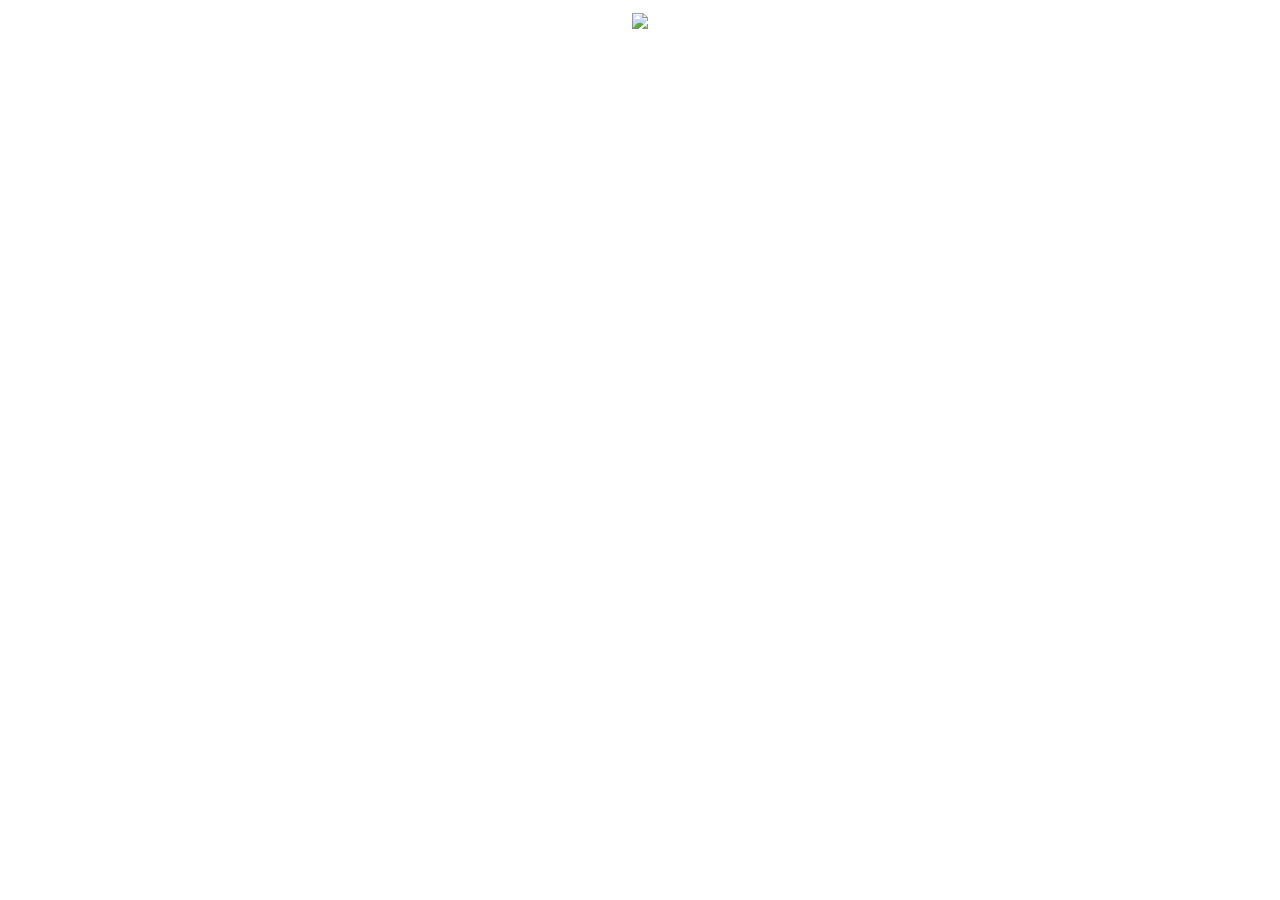
==== src/index.html @ 9e29dbfc "Initial commit with index, balances, exchange and support" ====
<!DOCTYPE html>
<html lang="en-us" style="background-color:#FFF">
<head>
  <meta charset="utf-8">
  <title>SoGParty.com - Free Webwallet and marketplace for the Spells of Genesis Game</title>
  <meta content="Open-source and client-side web wallet for Counterparty (XCP) and Bitcoin (BTC)" name="description">
  <meta content="SoGParty Developers" name="X-ETHeREAL-X">

  <meta name="viewport" content="width=device-width, initial-scale=1.0, maximum-scale=1.0, user-scalable=no">

  <noscript>
    [EN] This site requires Javascript. Please enable it, and then try loading the page again.<br />
    [FR] Ce site requiert Javascript. Veuillez l'activer et recharcher la page.
  </noscript>

  <!-- build:css css/counterwallet-deps-min.css -->
  <link rel="stylesheet" type="text/css" media="screen" href="vendors/bootstrap/dist/css/bootstrap.min.css">
  <link rel="stylesheet" type="text/css" media="screen" href="vendors/font-awesome/css/font-awesome.min.css">
  <!-- SmartAdmin Styles -->
  <link rel="stylesheet" type="text/css" media="screen" href="vendors/smartadmin/css/smartadmin-production.css">
  <link rel="stylesheet" type="text/css" media="screen" href="vendors/smartadmin/css/smartadmin-skins.css">
  <!-- Counterwallet plugin styles -->
  <link rel="stylesheet" type="text/css" href="vendors/jReject/css/jquery.reject.css">
  <link rel="stylesheet" type="text/css" href="vendors/keyboard/css/keyboard.css">
  <link rel="stylesheet" type="text/css" href="vendors/bootstrap-datetimepicker/build/css/bootstrap-datetimepicker.min.css">
  <link rel="stylesheet" type="text/css" href="vendors/select2/select2-bootstrap.css">
  <!-- endbuild -->

  <!-- Counterwallet custom styles -->
  <!-- build:css css/counterwallet-min.css -->
  <link rel="stylesheet" type="text/css" media="screen" href="css/default.css">
  <link rel="stylesheet" type="text/css" media="screen" href="css/overrides.css">
  <link rel="stylesheet" type="text/css" media="screen" href="css/misc.css">
  <link rel="stylesheet" type="text/css" media="screen" href="css/components/logon.css">
  <link rel="stylesheet" type="text/css" media="screen" href="css/components/balances.css">
  <link rel="stylesheet" type="text/css" media="screen" href="css/components/exchange.css">
  <link rel="stylesheet" type="text/css" media="screen" href="css/components/betting.css">
  <link rel="stylesheet" type="text/css" media="screen" href="css/components/simplebuy.css">
  <!-- endbuild -->

  <!-- FAVICONS -->
  <link rel="shortcut icon" href="images/favicon.ico">
  <link rel="icon" href="images/favicon.ico">

  <!-- GOOGLE FONT -->
  <link rel="stylesheet" href="//fonts.googleapis.com/css?family=Open+Sans:400italic,700italic,300,400,700">

  <!-- Specifying a Webpage Icon for Web Clip
       Ref: https://developer.apple.com/library/ios/documentation/AppleApplications/Reference/SafariWebContent/ConfiguringWebApplications/ConfiguringWebApplications.html -->
  <link rel="apple-touch-icon" href="images/apple-touch-icon.png" />
  <link rel="apple-touch-icon" sizes="57x57" href="images/apple-touch-icon-57x57.png" />
  <link rel="apple-touch-icon" sizes="72x72" href="images/apple-touch-icon-72x72.png" />
  <link rel="apple-touch-icon" sizes="76x76" href="images/apple-touch-icon-76x76.png" />
  <link rel="apple-touch-icon" sizes="114x114" href="images/apple-touch-icon-114x114.png" />
  <link rel="apple-touch-icon" sizes="120x120" href="images/apple-touch-icon-120x120.png" />
  <link rel="apple-touch-icon" sizes="144x144" href="images/apple-touch-icon-144x144.png" />
  <link rel="apple-touch-icon" sizes="152x152" href="images/apple-touch-icon-152x152.png" />

  <!-- iOS web-app metas : hides Safari UI Components and Changes Status Bar Appearance -->
  <meta name="apple-mobile-web-app-capable" content="yes">
  <meta name="apple-mobile-web-app-status-bar-style" content="black">
</head>
<body class="fixed-header fixed-ribbon fixed-navigation smart-style-2" data-bind="css: {minified: IS_MOBILE_OR_TABLET }">
<!-- default to ultra light theme (smart-style-2) -->
<!-- also default to minfied view on mobile/tablet devices -->
<div id="allContentLoading"><img src="assets/pageloader.gif" /></div>
<div id="allContent" style="display:none">


  <!-- HEADER -->
  <header id="header" style="display: none">
    <div id="logo-group">

      <span id="logo"><span class="logoText" data-bind="locale: 'counterwallet'"></span></span>

        <span id="notificationFeed" class="activity-parent" data-contenturl="pages/feed_notifications.html" data-bind="click: ack">
            <span class="activity-dropdown">
                <i class="fa fa-check"></i><b data-bind="fadeVisible: unackedCount() > 0, text: unackedCount" class="badge"></b>
            </span>
            <div class="ajax-dropdown">
              <h2 data-bind="locale: 'notifications'"></h2>
              <div class="ajax-notifications custom-scroll"></div> <!-- notification content -->
              <span><b data-bind="locale: 'last_updated'"></b> <span id="notoLastUpdated" data-bind="timeago: lastUpdated()"></span></span> <!-- footer -->
            </div> <!-- .ajax-dropdown -->
        </span>

        <span id="pendingActionFeed" class="activity-parent" data-contenturl="pages/feed_pending_actions.html">
            <span class="activity-dropdown">
                <i class="fa fa-clock-o"></i><b data-bind="visible: dispCount() > 0, text: dispCount" class="badge"></b>
            </span>
            <div class="ajax-dropdown">
              <h2 data-bind="locale: 'pending_actions'"></h2>
              <div class="ajax-notifications custom-scroll"></div> <!-- notification content -->
              <span><b data-bind="locale: 'last_updated'"></b> <span id="pendingActionLastUpdated" data-bind="timeago: lastUpdated()"></span></span> <!-- footer -->
            </div> <!-- .ajax-dropdown -->
        </span>

    </div> <!-- logo-group -->

    <span id="noticeTestnet" data-bind="visible: USE_TESTNET, locale: 'testnet_in_use'"></span>

    <div class="pull-right" id="headerBtsRight"> <!-- pulled right: nav area -->
      <div id="logout" class="btn-header transparent pull-right"> <!-- logout button -->
        <span> <a href="pages/logon.html" title="Sign Out"><i class="fa fa-sign-out"></i></a> </span>
      </div> <!-- end logout button -->

      <div id="support" class="btn-header transparent pull-right"> <!-- help button -->
        <span> <a href="#" title="Support"><i class="fa fa-question" style="color:#739e73"></i></a> </span>
      </div> <!-- end help button -->

      <div id="fullscreen" class="btn-header transparent pull-right"> <!-- fullscreen button -->
        <span> <a href="#" title="Full Screen"><i class="fa fa-arrows-alt"></i></a> </span>
      </div> <!-- end fullscreen button -->

      <div id="showOptions" class="btn-header transparent pull-right"> <!-- options button -->
        <span> <a href="#" title="Show Options"><i class="fa fa-gear"></i></a> </span>
      </div> <!-- end options button -->

      <div id="hide-menu" class="btn-header pull-right">
        <span> <a href="#" title="Collapse Menu"><i class="fa fa-minus-square"></i></a> </span>
      </div>

        <span id="noticeDevMode" data-bind="visible: IS_DEV" class="label label-warning pull-right modeIndicator">
          <i class="fa-fw fa fa-warning"></i> <span data-bind="locale: 'dev_mode_enabled'"></span>
        </span>

        <span id="donate" class="pull-right">
          <a href="#" class="btn btn-primary" data-bind="locale: 'donate'"></a>
        </span>

    </div> <!-- end pulled right: nav area -->
  </header> <!-- END HEADER -->

  <!-- Left panel : Navigation area -->
  <!-- Note: This width of the aside area can be adjusted through LESS variables -->
  <aside id="left-panel" style="display: none">
    <nav>
      <!-- NOTE: Notice the gaps after each icon usage <i></i>..
      Please note that these links work a bit different than
      traditional href="" links. See documentation for details.
      -->
      <ul>
        <li class="">
          <a href="pages/balancesSOG.html">
            <i class="fa fa-lg fa-fw fa-user"></i> <span class="menu-item-parent" data-bind="locale: 'my_balance'"></span>
          </a>
        </li>

        <li class="">
          <a href="#">
            <i class="fa fa-lg fa-fw fa-exchange"></i> <span class="menu-item-parent" data-bind="locale: 'exchange'"></span>
          </a>
          <ul>
            <li>
              <a href="pages/exchangeSOG.html">
                <i class="fa fa-lg fa-fw fa-bar-chart-o"></i> <span data-bind="locale: 'markets'"></span>
              </a>
            </li>
            <li>
              <a href="pages/openorders.html">
                <i class="fa fa-lg fa-fw fa-circle-o"></i> <span data-bind="locale: 'open_orders'"></span>
              </a>
            </li>
            <li>
              <a href="pages/ordermatches.html">
                <i class="fa fa-lg fa-fw fa-book"></i> <span data-bind="locale: 'my_order_history'"></span>
              </a>
            </li>
          </ul>
        </li>

        <li class="" data-bind="visible: FEATURE_HISTORY">
          <a href="pages/history.html">
            <i class="fa fa-lg fa-fw fa-book"></i> <span class="menu-item-parent" data-bind="locale: 'history'"></span>
          </a>
        </li>

      </ul>
    </nav>
    <span class="minifyme"> <i class="fa fa-arrow-circle-left hit"></i> </span>
  </aside>
  <!-- END NAVIGATION -->

  <!-- MAIN PANEL -->
  <div id="main" role="main" style="display: none">

    <!-- RIBBON -->
    <div id="ribbon" style="display: none">
    </div> <!-- END RIBBON -->

    <!-- MAIN CONTENT -->
    <div id="content"></div>
    <!-- END MAIN CONTENT -->
  </div>
  <!-- END MAIN PANEL -->

  <!-- modal for wallet creation -->
  <div data-bind="showModal: shown" id="walletCreation" class="modal fade" data-backdrop="static" data-keyboard="false" tabindex="-1" role="dialog" aria-labelledby="walletCreation" aria-hidden="true">
    <div class="modal-dialog">
      <div class="modal-content">
        <div class="modal-header">
          <button type="button" data-bind="click: hide" class="close" data-dismiss="modal" aria-hidden="true">&times;</button>
          <h4 class="modal-title">
            <span data-bind="visible: step() == 1, locale: 'get_your_passphrase'"></span>
            <span data-bind="visible: step() == 2, locale: 'quick_access_url'"></span>
          </h4>
        </div>
        <div class="modal-body">
          <div data-bind="visible: step() == 1">

            <p class="createWalletHeaderText" data-bind="locale: 'passphrase_created'"></p>

            <div class="width-max margin-bottom-10">
              <span id="generated" data-bind="text: generatedPassphrase"></span>
              <button id="generated-regenerate" data-toggle="tooltip" data-bind="click: generatePassphrase, localeAttr: {'title': 'click_to_generate_passphrase'}" class="pull-right btn btn-default" type="button"><i class="fa fa-repeat"></i></button>
            </div>
            <div class="alert alert-danger" class="margin-top-10">
              <p class="logonWarningLine1" data-bind="locale: 'write_your_passphrase'"></p>
              <p class="logonWarningOtherLines" data-bind="locale: 'if_you_lose_passphrase'"></p>
              <p class="logonWarningOtherLines" data-bind="locale: 'if_someone_get_passphrase'"></p>
              <p class="logonWarningOtherLines" data-bind="locale: 'we_do_not_store_your_passphrase'"></p>
            </div>
            <div class="width-max">
              <input type="checkbox" name="passphraseSaved" value="1" data-bind="checked: passphraseSaved" />
              <label data-bind="locale: 'i_have_written_passphrase'"></label>
            </div>
          </div>
          <div class="width-max" data-bind="visible: step() == 2">
            <p class="createWalletHeaderText" data-bind="locale: 'quick_access_intro_1'"></p>
            <p class="createWalletHeaderText" data-bind="visible: !showQuickAccessFrame(), locale: 'quick_access_intro_2'"></p>
            <div class="width-max margin-bottom-10" data-bind="visible: showQuickAccessFrame()">
              <label data-bind="locale: 'enter_quick_access_password'"></label>
              <input id="quickAccessPassword" data-bind="value: quickAccessPassword, valueUpdate: 'input', localeAttr: {'placeholder': 'enter_url_password'}" class="form-control" type="password" name="quickAccessPassword" autocomplete="off">
              <div class="width-max" data-bind="visible: quickAccessPassword()">
                <label class="margin-top-10" data-bind="locale: 'copy_down_secret_url'"></label>
                <textarea id="quickAccessUrl" readonly="true" class="form-control input-lg quickAccessUrl" rows="4" data-bind="value: quickAccessUrl"></textarea>
              </div>
            </div>
          </div>
        </div>
        <div class="modal-footer">
          <button type="button" class="btn btn-default" data-bind="visible: step()==1, click: hide, locale: 'cancel'"></button>
          <button id="continueWalletCreation" type="button" class="btn btn-primary" data-bind="visible: step() == 1, enable: passphraseSaved, click: goToStep2, locale: 'continue'"></button>
          <button id="finishWalletCreation" type="button" class="btn btn-primary" data-bind="visible: step() == 2 && !showQuickAccessFrame(), click: showQuickAccessURLGUI, locale: 'create_quick_access'"></button>
          <button id="finishWalletCreation" type="button" class="btn btn-primary" data-bind="visible: step() == 2 && !showQuickAccessFrame(), click: createWallet, locale: 'skip_this_step'"></button>
          <button id="finishWalletCreation" type="button" class="btn btn-primary" data-bind="visible: step() == 2 && showQuickAccessFrame(), click: createWallet, locale: 'create_wallet'"></button>
        </div>
      </div><!-- /.modal-content -->
    </div><!-- /.modal-dialog -->
  </div><!-- /.modal -->

  <!-- Logged out cover div -->
  <div id="logon">
    <div id="langSelector"  class="container">
      <a href="https://github.com/x-ETHeREAL-x/SOGParty" target="_blank">
        <img src="pages/logos/github.png" height="20" width="20"/>
      </a>
      <a href="https://twitter.com/x_ETHeREAL_x" target="_blank">
        <img src="pages/logos/twitter.png" height="20" width="20"/>
      </a>

      <a href="https://www.reddit.com/r/sogparty" target="_blank">
        <img src="pages/logos/reddit2.png" height="20" width="20"/>
      </a>
      <a href="https://sogparty.slack.com" target="_blank">
        <img src="pages/logos/slack.png" height="20" width="20"/>
      </a>
    </div>
    <h1 style="margin:5px 0">
      <span>SoGParty: The Spells of Genesis Marketplace</span></h1>
    <h2 style="margin:5px 0">Instantly Buy, Sell, or Trade Spells of Genesis Game Cards</h2>





    <div id="extra-info" class="container">
      <div style="text-align: center"><img src="pages/SOGImages/Header2.png"/></div>
      <div id="form-well">



        <div class="panel panel-info" style="margin-bottom: 10px; border-width: 2px; border-color: #999; ">

          <div class="panel-heading" style="padding-top: 15px; padding-bottom: 20px; color: #610059; background-color: #BFBFBF">
            <h3 class="panel-title" style="padding-left: 55px; padding-right: 55px">
              <span style="text-align: center"><b data-bind="locale: 'log_into_your_wallet'"></b>


                <button id="newWalletButton" style="margin-top: -5px; float: right; background-color: #610059 !important" data-bind="click: generatePassphrase, locale: 'create_new_wallet'" type="button" class="btn btn-success btn-lg"></button>
           </span>


            </h3>

          </div>
          <div class="panel-body" class="padding-left-5 padding-right-5" style="padding-bottom: 5px;">
            <form class="form-inline" role="form" id="loginform">
              <div class="row">

                <div class="col-sm-8" data-bind="visible: !cryptedPassphraseUsed()">
                  <input id="password" data-bind="value: enteredPassphrase, valueUpdate: 'input', localeAttr: {'placeholder': 'enter_passphrase'}" class="form-control" type="password" name="password">
                </div>

                <div class="col-sm-8" data-bind="visible: cryptedPassphraseUsed">
                  <input id="passwordDecrypt" data-bind="value: passwordDecrypt, valueUpdate: 'input', localeAttr: {'placeholder': 'enter_quick_password'}" class="form-control" type="password" name="passwordDecrypt">
                </div>

                <div class="col-sm-4" style="white-space:nowrap">
                  <button id="walletLoginButton" data-bind="click: openWallet, enable: isPassphraseValid(), css: { 'btn-primary': isPassphraseValid() }, locale: 'open_wallet'" type="button" class="btn btn-default" disabled></button>
                  &nbsp;<button id="secureKeyboardButton" data-bind="click: showSecureKeyboard, enable: !isPassphraseValid(), css: { 'btn-primary': !isPassphraseValid() }" type="button" class="btn btn-default" disabled><i class="fa fa-keyboard-o"></i></button>
                  <div class="showSupport"><a href="#" data-bind="locale: 'login_problems'"></a></div>
                </div>

              </div>
            </form>
            <div style="font-size: small"><i>*To use your existing CounterWallet.io quick access url, simply replace "https://wallet.counterwallet.io/#cp=" in the url with: "https://SoGParty.com/#cp="</i></div>

            <div class="clearfix"></div>
            <div data-bind="fadeVisible: walletGenProgressVal() > 0" class="progress progress-striped active margin-top-15 margin-bottom-0" class="margin-top-15 margin-bottom-0 display-none">
              <div id="loginProgressBar" class="progress-bar"  role="progressbar" data-bind="style: { width: walletGenProgressWidth() }">
              </div>
            </div>
          </div>
        </div>
      </div><!-- form-well -->
      <div class="row" style="padding-top:10px">
        <div class="col-sm-4 col-md-4">
          <h4 class="margin-bottom-10">
            <i class="fa fa-globe"></i> <span>Spells of Genesis</span>
          </h4>
          <p>SoGParty is the only online marketplace and webwallet dedicated to Spells of Genesis trading cards, the first blockchain-based gaming platform. Get started at <a target="_blank" href="http://spellsofgenesis.com">www.SpellsOfGenesis.com</a> and <a target="_blank" href="http://bitcrystals.com">www.BitCrystals.com</a>.</p>
        </div>
        <div class="col-sm-4 col-md-4">
          <h4 class="margin-bottom-10">
            <i class="fa fa-lock"></i> <span >The Power of the Blockchain</span>
          </h4>
          <p>SoGParty is a peer-to-peer marketplace powered by <a target="_blank" href="https://counterparty.io/">CounterParty</a>. There are no files to download or backup, and SoGParty never sees your personal data. All encryption happens in your browser and all orders are processed on the blockchain! All source code is open-source and available on <a target="_blank" href="https://github.com/x-ETHeREAL-x/SOGPartyCode/tree/SOGParty">GitHub</a>.</p>

        </div>
        <div class="col-sm-4 col-md-4">
          <h4 class="margin-bottom-10" >
            <i class="fa fa-cloud"></i> <span>Easy To Use</span>
          </h4>
          <p>Only official Spells of Genesis assets are supported.  Also, SoGParty is built from <a target="_blank" href="https://counterwallet.io/">Counterwallet</a> and uses standard Counterparty accounts, so your 12 word passphrase (or simple sign-in link) is all you need to login from any computer.</p>
        </div>

      </div>
      <div class="row"> <!-- row -->
        <article class="col-xs-12 col-sm-12 col-md-12 col-lg-12"> <!-- NEW WIDGET START -->
          <div class="jarviswidget defaultWidgetColor" id="wid-id-HomeAssetPairMarketInfo" data-widget-editbutton="false" data-widget-sortable="false" data-widget-deletebutton="false" data-widget-colorbutton="false" data-widget-fullscreenbutton="false" data-widget-togglebutton="false"  data-widget-grid="false">
            <header>
              <span class="widget-icon"> <i class="fa fa-chain"></i> </span>
              <h3><b>Trending Card Sale Markets - Login To Buy or Sell!</b></h3>

            </header>
            <div> <!-- widget div-->
              <div class="widget-body no-padding"> <!-- widget content -->

                <table id="HomeAssetPairMarketInfo" class="table table-striped table-bordered table-hover datatable_basic">
                  <thead>
                  <tr class="centerHeader">
                    <th data-bind="locale: 'card_image'"></th>
                    <th data-bind="locale: 'market'"></th>
                    <th>Buy Offer/Vol</th>
                    <th>Sell Offer/Vol</th>
                    <th>Card Supply</th>



                  </tr>
                  </thead>
                  <tbody data-bind="foreach: allHomePairs">
                  <tr>
                    <td style="text-align:center">

                      <img data-bind="attr: {'src': 'SOGImages/' + base_asset + '.jpg', height:'423', width: '160'}">
                      <p data-bind="text: '(' + getSOGOrder(base_asset) ' Issued Card)'"></p>
                    </td>
                    <td style="with-space:nowrap">
                      <b><span data-bind="text: base_asset"></span></b> / <span data-bind="text: quote_asset == 'BITCRYSTALS' ? 'BCY' : quote_asset"></span>

                    </td>
                    <td style="text-align:right" data-bind="attr: {class: price_class}">
                      <span data-bind="text: highBid + ' ' + quote_asset == 'BITCRYSTALS' ? 'BCY' : quote_asset + '/' + highBidVol"></span>

                    </td>
                    <td style="text-align:right" data-bind="attr: {class: price_class}">
                      <span data-bind="text: lowAsk + ' ' + quote_asset == 'BITCRYSTALS' ? 'BCY' : quote_asset + '/' + lowAskVol"></span>

                    </td>


                    <td class="number" data-bind="text: getSOGSupply(base_asset, supply)"></td>



                  </tr>
                  </tbody>
                </table>
              </div> <!-- end widget content -->
            </div> <!-- end widget div -->
          </div> <!-- end widget -->
        </article> <!-- WIDGET END -->

      </div> <!-- end row -->


    </div>
  </div> <!-- END logged out cover div -->

  <!-- modal for keyboardless passphrase entry (on login page) -->
  <div data-bind="showModal: shown" id="licenseModal" class="modal fade" data-backdrop="static" data-keyboard="false" tabindex="-1" role="dialog" aria-labelledby="licenseModal" aria-hidden="true">
    <div class="modal-dialog">
      <div class="modal-content">
        <div class="modal-header">
          <button type="button" data-bind="click: hide" class="close" data-dismiss="modal" aria-hidden="true">&times;</button>
          <h4 class="modal-title" data-bind="locale: 'license_agreement'"></h4>
        </div>
        <div class="modal-body no-padding">
          <p data-bind="visible: !WALLET.isExplicitlyNew(), locale: 'is_the_first_time'" class="formPadded bg-warning padding-10"></p>
          <p class="formPadded" data-bind="locale: 'you_must_read'"></p>
          <form class="smart-form"><fieldset>
            <section><div class="row">
              <textarea id="licenseAgreementText" class="form-control" rows="10" readonly="readonly"></textarea>
            </div></section>
          </fieldset></form>
        </div>
        <div class="modal-footer">
          <button type="button" class="btn btn-danger" data-bind="click: rejectTerms, locale: 'reject_terms'"></button>
          <button type="button" class="btn btn-success" data-bind="click: acceptTerms, locale: 'accept_terms'"></button>
        </div>
      </div><!-- /.modal-content -->
    </div><!-- /.modal-dialog -->
  </div><!-- /.modal -->

  <!-- modal for keyboardless passphrase entry (on login page) -->
  <div data-bind="showModal: shown" id="logonPassphaseModal" class="modal fade" data-backdrop="static" data-keyboard="false" tabindex="-1" role="dialog" aria-labelledby="logonPassphaseModal" aria-hidden="true">
    <div class="modal-dialog">
      <div class="modal-content">
        <div class="modal-header">
          <button type="button" data-bind="click: hide" class="close" data-dismiss="modal" aria-hidden="true">&times;</button>
          <h4 class="modal-title" data-bind="locale: 'secure_passphrase_entry'"></h4>
        </div>
        <div class="modal-body no-padding">
          <p class="formPadded" data-bind="locale: 'secure_passphrase_desc'"></p>
          <form class="smart-form" data-bind="submit: doAction"><fieldset>
            <section><div class="row">
              <div class="col col-3">
                <input id="loginPassphrasePWPart01" class="form-control input" type="text" data-bind="value: pwPart01, localeAttr: {'placeholder': 'word_num'}, localeAttrArgs: {'placeholder': [1]}" autocomplete="on" />
              </div>
              <div class="col col-3">
                <input id="loginPassphrasePWPart02" class="form-control input" type="text" data-bind="value: pwPart02, localeAttr: {'placeholder': 'word_num'}, localeAttrArgs: {'placeholder': [2]}"/>
              </div>
              <div class="col col-3">
                <input id="loginPassphrasePWPart03" class="form-control input" type="text" data-bind="value: pwPart03, localeAttr: {'placeholder': 'word_num'}, localeAttrArgs: {'placeholder': [3]}"/>
              </div>
              <div class="col col-3">
                <input id="loginPassphrasePWPart04" class="form-control input" type="text" data-bind="value: pwPart04, localeAttr: {'placeholder': 'word_num'}, localeAttrArgs: {'placeholder': [4]}"/>
              </div>
            </div></section>
            <section><div class="row">
              <div class="col col-3">
                <input id="loginPassphrasePWPart05" class="form-control input" type="text" data-bind="value: pwPart05, localeAttr: {'placeholder': 'word_num'}, localeAttrArgs: {'placeholder': [5]}"/>
              </div>
              <div class="col col-3">
                <input id="loginPassphrasePWPart06" class="form-control input" type="text" data-bind="value: pwPart06, localeAttr: {'placeholder': 'word_num'}, localeAttrArgs: {'placeholder': [6]}"/>
              </div>
              <div class="col col-3">
                <input id="loginPassphrasePWPart07" class="form-control input" type="text" data-bind="value: pwPart07, localeAttr: {'placeholder': 'word_num'}, localeAttrArgs: {'placeholder': [7]}"/>
              </div>
              <div class="col col-3">
                <input id="loginPassphrasePWPart08" class="form-control input" type="text" data-bind="value: pwPart08, localeAttr: {'placeholder': 'word_num'}, localeAttrArgs: {'placeholder': [8]}"/>
              </div>
            </div></section>
            <section><div class="row">
              <div class="col col-3">
                <input id="loginPassphrasePWPart09" class="form-control input" type="text" data-bind="value: pwPart09, localeAttr: {'placeholder': 'word_num'}, localeAttrArgs: {'placeholder': [8]}"/>
              </div>
              <div class="col col-3">
                <input id="loginPassphrasePWPart10" class="form-control input" type="text" data-bind="value: pwPart10, localeAttr: {'placeholder': 'word_num'}, localeAttrArgs: {'placeholder': [10]}"/>
              </div>
              <div class="col col-3">
                <input id="loginPassphrasePWPart11" class="form-control input" type="text" data-bind="value: pwPart11, localeAttr: {'placeholder': 'word_num'}, localeAttrArgs: {'placeholder': [11]}"/>
              </div>
              <div class="col col-3">
                <input id="loginPassphrasePWPart12" class="form-control input" type="text" data-bind="value: pwPart12, localeAttr: {'placeholder': 'word_num'}, localeAttrArgs: {'placeholder': [12]}"/>
              </div>
            </div></section>
          </fieldset></form>
        </div>
        <div class="modal-footer">
          <button type="button" class="btn btn-default" data-bind="click: hide, locale: 'cancel'"></button>
          <button type="button" class="btn btn-primary" data-bind="click: submitForm, locale: 'login'"></button>
        </div>
      </div><!-- /.modal-content -->
    </div><!-- /.modal-dialog -->
  </div><!-- /.modal -->

  <!-- modal for options window (in logged in interface) -->
  <div data-bind="showModal: shown" id="walletOptionsModal" class="modal fade" data-backdrop="static" data-keyboard="false" tabindex="-1" role="dialog" aria-labelledby="walletOptionsModal" aria-hidden="true" data-bind="validationOptions: { insertMessages: false }">
    <div class="modal-dialog">
      <div class="modal-content">
        <div class="modal-header">
          <button type="button" data-bind="click: hide" class="close" data-dismiss="modal" aria-hidden="true">&times;</button>
          <h4 class="modal-title">
            <span data-bind="locale: 'wallet_options'"></span>
            <b class="pull-right padding-right-10">v<span data-bind="text: VERSION"></span></b>
          </h4>
        </div>
        <div class="modal-body">

          <form class="form-horizontal">
            <fieldset>
              <div class="form-group">
                <label class="col-md-2 control-label" data-bind="locale: 'theme'"></label>
                <div class="col-md-10">
                  <select id="themeSelector" class="width-max" data-bind="options: availableThemes, value: selectedTheme, optionsValue: 'id', optionsText: 'name', select2: {  minimumResultsForSearch: -1, escapeMarkup: 'direct' }"></select>
                </div>
              </div>
              <div class="form-group">
                <label class="col-md-2 control-label" data-bind="locale: 'password_field'"></label>
                <div class="col-md-10">
                  <input id="urlPassword" data-bind="value: urlPassword, valueUpdate: 'input', localeAttr: {'placeholder': 'enter_password_to_crypt'}" class="form-control" type="password" name="urlPassword" autocomplete="off">
                  <textarea id="walletUrl" class="form-control input-lg" rows="4" style="margin-top:5px;font-size:12px" data-bind="value: walletUrl"></textarea>
                </div>
              </div>
            </fieldset>
          </form>
          <form class="smart-form">

            <fieldset data-bind="visible: showAdvancedOptions">
              <section>
                <div class="row">
                  <div class="col col-sm-6">
                    <label class="label" data-bind="locale: 'default_expiration'"></label>
                    <label class="input">
                      <input class="text-right" name="orderDefaultExpiration" type="text" data-bind="value: orderDefaultExpiration">
                    </label>
                    <div class="note" data-bind="locale: 'default_expiration_desc'"></div>
                  </div>
                </div>
              </section>
            </fieldset>
            <fieldset data-bind="visible: showAdvancedOptions">
              <section>
                <div class="row">
                  <div class="col col-sm-2" data-bind="locale: 'reset_state'"></div>
                  <div class="col col-sm-10">
                    <button id="refresh" type="button" data-title="refresh" href="#" class="btn btn-danger padding-5"  data-bind="locale: 'reset_widget_state'"></button>
                    <div class="note" data-bind="locale: 'reset_state_desc'"></div>
                  </div>
                </div>
              </section>

              <section data-bind="visible: !infoTableShown() && showAdvancedOptions()">
                <div class="row">
                  <div class="col col-sm-2" data-bind="locale: 'show_info'"></div>
                  <div class="col col-sm-10">
                    <button type="button" data-bind="click: showInfoTable" class="btn btn-default padding-5" data-bind="locale: 'show_debugging_info'"></button>
                    <div class="note" data-bind="locale: 'show_info_desc'"></div>
                  </div>

                </div>
              </section>
              <section data-bind="fadeVisibleInOnly: infoTableShown && showAdvancedOptions()">
                <div class="row">
                  <div class="col col-sm-12">
                    <table class="table table-striped table-hover table-border-spacing-0 table-border-collapse">
                      <tbody>
                      <tr>
                        <td data-bind="locale: 'blk_msgid'"></td><td><span data-bind="text: WALLET.networkBlockHeight()"></span> / <span data-bind="text: MESSAGE_FEED.lastMessageIndexReceived()"></span></td>
                      </tr>
                      <tr>
                        <td data-bind="locale: 'testnet_isdev'"></td><td><span data-bind="text: USE_TESTNET"></span> / <span data-bind="text: IS_DEV"></span></td>
                      </tr>
                      <tr>
                        <td data-bind="locale: 'walletid'"></td><td><span data-bind="text: WALLET.identifier()"></span></td>
                      </tr>
                      <tr>
                        <td data-bind="locale: 'origin_myip_c'"></td><td><span data-bind="text: window.location.origin"></span> / <span data-bind="text: myIPAddr"></span> / <span data-bind="text: dispMyCookiePresent"></span></td>
                      </tr>
                      <tr>
                        <td data-bind="locale: 'failidx'"></td><td><span data-bind="text: dispCWURLS"></span><b>(<span data-bind="text: MESSAGE_FEED.failoverCurrentIndex()"></span>)</b></td>
                      </tr>
                      <tr>
                        <td data-bind="locale: 'eng_res'"></td><td><span data-bind="text: $.layout.className"></span> / <span data-bind="text: screen.width"></span>x<span data-bind="text: screen.height"></span></td>
                      </tr>
                      <tr>
                        <td data-bind="locale: 'browser_ua'"></td><td><span data-bind="text: navigator.userAgent"></span></td>
                      </tr>
                      </tbody>
                    </table>
                  </div>
                </div>
              </section>
            </fieldset>
          </form>
        </div>
        <div class="modal-footer">
          <div style="float:left">
            <input type="checkbox" name="showAdvancedOptions" value="1" data-bind="checked: showAdvancedOptions">
            <label data-bind="locale: 'advanced_option'"></label>
          </div>
          <button type="button" class="btn btn-primary" data-bind="click: hide, locale: 'close'"></button>
        </div>
      </div><!-- /.modal-content -->
    </div><!-- /.modal-dialog -->
  </div><!-- /.modal -->

  <!-- modal for support window (in logged in interface) -->
  <div data-bind="showModal: shown" id="supportModal" class="modal" data-backdrop="static" data-keyboard="false" tabindex="-1" role="dialog" aria-labelledby="supportModal" aria-hidden="true">
    <div class="modal-dialog">
      <div class="modal-content">
        <div class="modal-header">
          <button type="button" data-bind="click: hide" class="close" data-dismiss="modal" aria-hidden="true">&times;</button>
          <h4 class="modal-title" data-bind="visible: type == 'general', locale: 'having_issue'"></h4>
          <h4 class="modal-title" data-bind="visible: type != 'general', locale: 'page_common_questions'"></h4>
        </div>
        <div class="modal-body padding-top-0 padding-bottom-0">
          <div data-bind="visible: type == 'general'">
            <h5 data-bind="locale: 'try_the_following'"></h5>
            <ul>
              <li data-bind="locale: 'support_2'"></li>
              <li data-bind="locale: 'support_3'"></li>
            </ul>
          </div>
          <div data-bind="visible: type == 'balancesPage'">
            <h5 data-bind="locale: 'answers_to_common_questions'"></h5>
            <ul>
              <li><a href="https://support.counterparty.io/support/solutions/articles/5000003512-i-logged-in-and-my-address-is-different-and-i-have-no-balance-" target="_blank" data-bind="locale: 'answer_1'"></a></li>
              <li><a href="https://support.counterparty.io/support/solutions/articles/5000003515-i-sent-funds-to-a-crowdsale-vending-machine-why-don-t-they" target="_blank" data-bind="locale: 'answer_2'"></a></li>
              <li><a href="https://support.counterparty.io/support/solutions/articles/5000003518-i-sent-btc-to-counterwallet-why-doesn-t-it-show" target="_blank" data-bind="locale: 'answer_3'"></a></li>
              <br/>
              <li><a href="https://support.counterparty.io/support/solutions/articles/5000003514-why-do-i-need-small-amounts-of-bitcoin-to-do" target="_blank" data-bind="locale: 'answer_4'"></a></li>
              <li><a href="https://support.counterparty.io/support/solutions/articles/5000003519-address-i-added-in-counterwallet-is-not-showing-" target="_blank" data-bind="locale: 'answer_5'"></a></li>
              <li><a href="https://support.counterparty.io/support/solutions/articles/5000003520-does-counterwallet-support-two-factor" target="_blank" data-bind="locale: 'answer_6'"></a></li>
              <li><a href="https://support.counterparty.io/support/solutions/articles/5000003516-how-do-i-get-support-for-counterwallet" target="_blank" data-bind="locale: 'answer_8'"></a></li>
            </ul>
            <h5 class="margin-bottom-0">
              <span data-bind="locale: 'for_other_questions'"></span>
              <a href="https://forums.counterparty.io/c/support" target="_blank" data-bind="locale: 'counterparty_forums'"></a>.
            </h5>
            <h5>
              <span data-bind="locale: 'for_bugs'"></span>
              <a href="#" class="showCreateSupportCase" data-bind="locale: 'open_a_ticket'"></a>.
            </h5>
          </div>
          <div data-bind="visible: type == 'exchangePage'">
            <h5 data-bind="locale: 'answers_to_common_questions'"></h5>
            <ul>
              <li><a href="https://support.counterparty.io/support/solutions/articles/5000003522-what-does-something-like-xcp-btc-mean-in" target="_blank" data-bind="locale: 'answer_9'"></a></li>
              <li><a href="https://support.counterparty.io/support/solutions/articles/5000003513-i-placed-an-order-to-buy-btc-for-something-else-what-i-offered-was-removed-from-my-account-but-i" target="_blank" data-bind="locale: 'answer_11'"></a></li>
              <li><a href="https://support.counterparty.io/support/solutions/articles/5000003514-why-do-i-need-small-amounts-of-bitcoin-to-do" target="_blank" data-bind="locale: 'answer_12'"></a></li>
              <li><a href="http://support.counterparty.io/support/solutions/articles/5000049906-what-is-the-difference-between-miner-s-fee-and-redeemable" target="_blank" data-bind="locale: 'answer_13'"></a></li>
              <li><a href="http://support.counterparty.io/support/solutions/articles/5000051505-what-btc-sellers-on-the-counterparty-distributed-exchange-need-to" target="_blank" data-bind="locale: 'answer_14'"></a></li>
              <li><a href="http://support.counterparty.io/support/solutions/articles/5000003516-how-do-i-get-support-for-counterwallet" target="_blank" data-bind="locale: 'answer_8'"></a></li>
            </ul>
            <h5 class="margin-bottom-0">
              <span data-bind="locale: 'for_other_questions'"></span>
              <a href="https://forums.counterparty.io/" target="_blank" data-bind="locale: 'counterparty_forums'"></a>.
            </h5>
            <h5>
              <span data-bind="locale: 'for_bugs'"></span>
              <a href="#" class="showCreateSupportCase" data-bind="locale: 'open_a_ticket'"></a>.
            </h5>
          </div>

        </div>
        <div class="modal-footer">
          <button type="button" class="btn btn-default" data-bind="click: hide, locale: 'close'"></button>
        </div>
      </div><!-- /.modal-content -->
    </div><!-- /.modal-dialog -->
  </div><!-- /.modal -->

  <!-- modal for donation -->
  <div data-bind="showModal: shown, validationOptions: { insertMessages: false }" id="donateModal" class="modal fade" data-backdrop="static" data-keyboard="false" tabindex="-1" role="dialog" aria-labelledby="donateModal" aria-hidden="true">
    <div class="modal-dialog">
      <div class="modal-content">
        <div class="modal-header">
          <button type="button" data-bind="click: hide" class="close" data-dismiss="modal" aria-hidden="true">&times;</button>
          <h4 class="modal-title" data-bind="locale: 'make_a_donation'"></h4>
        </div>
        <div class="modal-body no-padding">
          <p class="formPadded" data-bind="locale: 'donation_desc'"></p>

          <form class="smart-form"><fieldset>

            <section><div class="row">
              <label class="control-label col col-sm-2" data-bind="locale: 'send_with'"></label>
              <div class="col col-sm-10">
                <select class="form-control" style="width: 350px;vertical-align: top;margin-right: 12px;" name="source" data-bind="options: availableAddresses, optionsValue: 'address', optionsText: 'label', value: sourceAddress, select2: { minimumResultsForSearch: 10, escapeMarkup: 'direct' }"></select>
              </div>
            </div></section>

            <section><div class="row">
              <label class="control-label col col-sm-2" data-bind="locale: 'send_amount'"></label>
              <div class="col col-sm-6">
                <label class="input inline-block">
                  <div class="input-group">
                    <span class="input-group-addon"><i class="fa fa-arrow-circle-o-up fa-lg fa-fw"></i></span>
                    <input name="quantity" class="form-control input-lg" data-bind="value: quantity, valueUpdate: 'input', localeAttr: {'placeholder': 'enter_quantity'}" type="text"/>
                  </div>
                </label>
                <span class="invalid" data-bind="validationMessage: quantity"></span>
              </div>
              <div class="col col-sm-4">
                <div class="btn-group" data-toggle="buttons">
                  <label class="radioBtn btn btn-lg" data-bind="css: { 'btn-success': donationCurrency() == 'BTC' }">
                    <input type="radio" name="donationCurrency" value="BTC" data-bind="btnGroupChecked: donationCurrency">BTC
                  </label>
                  <label class="radioBtn btn btn-lg" data-bind="css: { 'btn-success': donationCurrency() == 'XCP' }">
                    <input type="radio" name="donationCurrency" value="XCP" data-bind="btnGroupChecked: donationCurrency">XCP
                  </label>
                </div>
              </div>
            </div></section>
            <p class="formPaddedBot" data-bind="fadeVisibleInOnly: quantity">
              <span data-bind="locale: 'you_are_choosing_to_send'"></span>
              <b>
                <span class="sellColor" data-bind="text: quantity"></span>
                <span class="sellColor" data-bind="text: donationCurrency"></span>
              </b>
              <span data-bind="locale: 'to_support_counterparty'"></span>
            </p>
          </fieldset></form>
          <p class="formPaddedBot">

          </p>
        </div>
        <div class="modal-footer">
          <button type="button" class="btn btn-default" data-bind="click: hide, locale: 'cancel'"></button>
          <button type="button" class="btn btn-primary" data-bind="click: submitDonation, locale: 'send'"></button>
        </div>
      </div><!-- /.modal-content -->
    </div><!-- /.modal-dialog -->
  </div><!-- /.modal -->

  <!-- modal for opening a support case -->
  <div data-bind="showModal: shown" id="createSupportCaseModal" class="modal" data-backdrop="static" data-keyboard="false" tabindex="-1" role="dialog" aria-labelledby="createSupportCaseModal" aria-hidden="true">
    <div class="modal-dialog">
      <div class="modal-content">
        <div class="modal-header">
          <button type="button" data-bind="click: hide" class="close" data-dismiss="modal" aria-hidden="true">&times;</button>
          <h4 class="modal-title" data-bind="locale: 'create_support_case'"></h4>
        </div>
        <div class="modal-body no-padding">
          <div class="formPadded">
            <p data-bind="locale: 'create_support_case_desc1'"></p>
            <p class="bg-warning padding-10 margin-bottom-0" data-bind="locale: 'create_support_case_desc2'"></p>
          </div>

          <form class="smart-form" data-bind="submit: doAction"><fieldset>
            <section><div class="row">
              <label class="control-label col col-sm-2" data-bind="locale: 'your_name'"></label>
              <div class="col col-sm-10">
                <label class="input"><i class="icon-append fa fa-user"></i>
                  <input name="name" data-bind="value: name" type="text"/>
                </label>
              </div>
            </div></section>

            <section><div class="row">
              <label class="control-label col col-sm-2" data-bind="locale: 'your_email'"></label>
              <div class="col col-sm-10">
                <label class="input"><i class="icon-append fa fa-envelope"></i>
                  <input name="email" data-bind="value: email" type="text"/>
                </label>
                <div class="note" data-bind="locale: 'required_support'"></div>
              </div>
            </div></section>

            <section><div class="row">
              <label class="control-label col col-sm-2" data-bind="locale: 'problem_description'"></label>
              <div class="col col-sm-10">
                <label class="textarea">
                  <textarea rows="3" class="custom-scroll" data-bind="value: problem, valueUpdate : 'input'"></textarea>
                </label>
                <div class="note">
                  <span data-bind="locale: 'enter_desc_problem'"></span><span data-bind="html: dispCharactersRemaining"></span>.</div>
              </div>
            </div></section>

            <section><div class="row">
              <div class="col col-sm-2"></div>
              <div class="col col-sm-10">
                <label class="checkbox">
                  <input name="includeScreenshot" type="checkbox" data-bind="checked: includeScreenshot">
                  <i></i><span data-bind="locale: 'include_screenshot'"></span>
                </label>
                <div class="note" data-bind="locale: 'check_to_inclued_screenshot'"></div>
              </div></div>
            </section>


          </fieldset>

          </form>
          <div class="formPaddedBot" data-bind="locale: 'we_get_back_to_you'"></div>
        </div>
        <div class="modal-footer">
          <button type="button" class="btn btn-default" data-bind="click: hide, locale: 'cancel'"></button>
          <button type="button" data-bind="click: submitForm, locale: 'create_case'" class="btn btn-info"></button>
        </div>
      </div><!-- /.modal-content -->
    </div><!-- /.modal-dialog -->
  </div><!-- /.modal -->

</div>

    <!-- build:js js/counterwallet-deps-min.js -->
    <script src="vendors/underscore/underscore.js"></script>
    <script src="vendors/underscore.string/lib/underscore.string.js"></script>
    <script src="vendors/jquery/jquery.min.js"></script><!-- Jquery -->
    <script src="vendors/jquery-ui/ui/minified/jquery.ui.core.min.js"></script>
    <script src="vendors/jquery-ui/ui/minified/jquery.ui.widget.min.js"></script>
    <script src="vendors/jquery-ui/ui/minified/jquery.ui.mouse.min.js"></script>
    <script src="vendors/jquery-ui/ui/minified/jquery.ui.position.min.js"></script>
    <script src="vendors/jquery-ui/ui/minified/jquery.ui.sortable.min.js"></script>
    <script src="vendors/jquery-ui/ui/minified/jquery.ui.effect.min.js"></script>
    <script src="vendors/jquery-ui/ui/minified/jquery.ui.effect-slide.min.js"></script>
    <script src="vendors/jquery-ui/ui/minified/jquery.ui.tooltip.min.js"></script>
    <script src="vendors/jquery-ui/ui/minified/jquery.ui.menu.min.js"></script>
    <script src="vendors/jquery-ui/ui/minified/jquery.ui.autocomplete.min.js"></script>
    <script src="vendors/bootstrap/dist/js/bootstrap.min.js"></script> <!-- BOOTSTRAP JS -->

    <!-- SmartAdmin JS includes -->
    <script src="vendors/smartadmin/js/smartwidgets/jarvis.widget.min.js"></script> <!-- JARVIS WIDGETS -->
    <script src="vendors/smartadmin/js/plugin/bootstrap-wizard/jquery.bootstrap.wizard.min.js"></script> <!-- bootstrap wizard -->
    <script src="vendors/smartadmin/js/notification/SmartNotification.min.js"></script> <!-- smartadmin noto boxes -->

    <!-- datatables -->
    <script src="vendors/smartadmin/js/plugin/datatables/jquery.dataTables-cust.min.js"></script>
    <script src="vendors/smartadmin/js/plugin/datatables/ColReorder.min.js"></script>
    <script src="vendors/smartadmin/js/plugin/datatables/FixedColumns.min.js"></script>
    <script src="vendors/smartadmin/js/plugin/datatables/ColVis.min.js"></script>
    <script src="vendors/smartadmin/js/plugin/datatables/ZeroClipboard.js"></script>
    <script src="vendors/smartadmin/js/plugin/datatables/media/js/TableTools.min.js"></script>
    <script src="vendors/smartadmin/js/plugin/datatables/DT_bootstrap.js"></script>

    <!-- JQuery extras -->
    <!--<script src="vendors/jReject/js/jquery.reject.js"></script>-->
    <script src="vendors/jReject-ie11/index.js"></script>
    <script src="vendors/jquery-yql/index.js"></script> <!-- YQL queries for calls that don't support CORS -->
    <script src="vendors/jquery-timeago/jquery.timeago.js"></script>
    <script src="vendors/jquery.slimscroll/jquery.slimscroll.min.js"></script>
    <script src="vendors/keyboard/js/jquery.keyboard.min.js"></script>
    <script src="vendors/keyboard/js/jquery.keyboard.extension-autocomplete.min.js"></script>

    <!-- Bootstrap -->
    <script src="vendors/bootbox/bootbox.js"></script>
    <script src="vendors/moment/min/moment-with-langs.min.js"></script> <!-- time processing for datetimepicker -->
    <script src="vendors/bootstrap-datetimepicker/build/js/bootstrap-datetimepicker.min.js"></script>
    <script src="vendors/typeahead.js/dist/typeahead.bundle.min.js"></script>

    <!-- knockout.js -->
    <script src="vendors/knockoutjs/index.js"></script>
    <script src='vendors/knockout-secure-binding/dist/knockout-secure-binding.js'></script>
    <!--<script src='vendors/knockout-secure-binding/dist/knockout-secure-binding.min.js'></script>-->
    <script src="vendors/knockout-bootstrap/build/knockout-bootstrap.min.js"></script>
    <script src="vendors/knockout-validation/Dist/knockout.validation.min.js"></script>

    <!-- highstock (which also includes highcharts) (minified)-->
    <script src="vendors/highstock/highstock.src.js"></script>
    <script src="vendors/technical-indicators/index.js"></script>

    <!-- Other external libraries. -->
    <script src="vendors/jsdecimal/lib/decimal.js"></script> <!-- for accurate arithmetic price operations -->
    <script src="vendors/select2/select2.min.js"></script> <!-- JQUERY SELECT2 INPUT -->

    <!-- socket.io -->
    <script src="vendors/socket.io-client/index.js"></script>
    <script src="vendors/jqlog/jquery.jqlog-1.3.min.js"></script>

    <!-- cryptojs -->
    <script src="vendors/cryptojs/components/core-min.js"></script>
    <script src="vendors/cryptojs/components/sha256-min.js"></script>
    <script src="vendors/cryptojs/components/enc-base64-min.js"></script>
    <script src="vendors/cryptojs/components/enc-utf16-min.js"></script>
    <script src="vendors/cryptojs/rollups/hmac-sha512.js"></script>
    <script src="vendors/cryptojs/rollups/aes.js"></script>

    <!-- bitcore -->
    <script src="vendors/bitcore-lib/bitcore-lib.js"></script>
    <script src="vendors/bitcore-message/bitcore-message.js"></script>

    <!-- others -->
    <script src="vendors/async/dist/async.js"></script>
    <script src="vendors/iso8601-js-period/iso8601.min.js"></script>
    <script src="vendors/queue/queue.min.js"></script>
    <script src="vendors/htmlcanvas/build/html2canvas.js"></script>

    <script src="vendors/sprintf/dist/sprintf.min.js"></script>
    <script src="vendors/i18next/i18next.min.js"></script>

    <script src="vendors/big-integer/BigInteger.min.js"></script>
    <!-- endbuild -->



    <!-- COUNTERWALLET JS INCLUDES -->
    <!-- build:js js/counterwallet-min.js -->

    <!-- counterwebdeps -->
    <script src="js/SOGAssets.js"></script>
    <script src="js/external/mnemonic.js"></script>
    <script src="js/external/qrcode.js"></script>  <!-- from http://d-project.googlecode.com/svn/trunk/misc/qrcode/js/ -->
    <script src="js/consts.js"></script>
    <script src="js/util.generic.js"></script>
    <script src="js/util.analytics.js"></script>
    <script src="js/util.bitcore.js"></script>
    <script src="js/util.api.js"></script>
    <script src="js/util.bitcoin.js"></script>

    <!-- counterwallet-specific -->
    <script src="js/util.knockout.js"></script>
    <script src="js/jquery-timeago.i18n.js"></script>
    <script src="js/locale.js"></script>
    <script src="js/consts.js"></script>
    <script src="js/util.js"></script>
    <script src="js/counterwallet.js"></script>
    <script src="js/counterblock.js"></script>
    <script src="js/messagefeed.js"></script>
    <script src="js/components/wallet.js"></script>
    <script src="js/components/wallet_options.js"></script>
    <script src="js/components/address.js"></script>
    <script src="js/components/asset.js"></script>
    <script src="js/components/logon.js"></script>
    <script src="js/components/misc.js"></script>
    <script src="js/components/feed_notifications.js"></script>
    <script src="js/components/feed_pending_actions.js"></script>
    <script src="js/components/balances.js"></script>
    <script src="js/components/balances_assets.js"></script>
    <script src="js/components/exchangeSOG.js"></script>
    <script src="js/components/history.js"></script>
    <script src="js/components/leaderboard.js"></script>
    <script src="js/components/portfolio.js"></script>
    <script src="js/components/stats.js"></script>
    <script src="js/components/betting.js"></script>
    <script src="js/components/donate.js"></script>
    <script src="js/components/simplebuy.js"></script>

    <script src="js/smartadmin.app.js"></script> <!-- custom app.js -->
    <!-- ^ unfortunately we have to mod the file itself, instead of dynamically override o_O -->

    <script src="js/pages.init.js"></script>
    <script src="js/SOGSupport.js"></script>
    <!-- endbuild -->

  </body>
</html>
---- src/css/misc.css ----
/*
 * Logged in site specific
 */
#qr {
    width: 185px;
    height: 185px;
    display: inline-block;
}

#qr_addr {
    position: relative;
    z-index: 1;
}

.emptyFeedContainer {
    text-align: center;
    position: relative;
    top: 160px;
}

span.modeIndicator {
  margin-left:10px;
  padding: 5px;
  position:relative;
  top:15px;
}


/*
 * Leaderboard page
 */
.leaderboardAssetText {
  font-weight: bold;
  font-size: 1.15em;
}
.leaderboardMiniChart {
  width:180px;
  height:60px;
}


/*
 * History page
 */
.historyBalsFieldset {
  padding: 5px 14px 5px !important;
  background: inherit !important;
}

.historyRecentTxFieldset {
  padding: 5px 14px 25px !important;
  background: inherit !important;
}


/*
 * Stats page
 */
#statsTxnHistoryContainer {
  resize: both;
  width: 100%;
}


/*
 * Portfolio/Leaderboard
 */
#portfolioMarketBar, #leaderboardMarketBar {
  padding-bottom: 20px;
}

#portfolioMarketBar h2, #leaderboardMarketBar h2 {
  display: inline;
}


#noticeTestnet {
  font-size: 26px;
  font-weight: bolder;
  color: red;
  background-color: white;
  display: block;
  min-width: 216px;
  padding-left: 7px;
  padding-right: 7px;
  position: absolute;
  left: 50%;
  margin-left: -115px;
  text-transform: uppercase;
  text-align: center;
}

@media only screen and (max-width : 860px) {
  #noticeTestnet {
    font-size:13px;
    min-width: 116px;
    margin-left: -58px;
  }
}

@media only screen and (max-width : 500px) {
  #noticeTestnet {
    display:none;
  }
}

textarea.quickAccessUrl {
  margin-top: 5px;
  font-size: 12px;
  cursor:text !important;
  background-color: #FFF !important;
}

#allContentLoading {
  text-align: center;
  padding:5px;
  font-weight: bold;
}

.widget-toolbar.display-address {
	width: 350px;
}

.select2-hidden-accessible {
	border: 0;
	clip: rect(0 0 0 0);
	height: 1px;
	margin: -1px;
	overflow: hidden;
	padding: 0;
	position: absolute;
	width: 1px;
}

#langSelector {
  text-align: right;
  padding: 2px 15px;
}

#langSelector a img { 
  filter : alpha(opacity=50);
  opacity : 0.5;
}
---- src/css/components/logon.css ----
/* 
 * Logon page specific
 */
#logon {
  padding-top: 6px;
  background: white;
  width:      100%;
  height:     100%;
  overflow: auto;
}

.sales-title {
  text-align: center;
  margin: 0px;
}

#form-well {
    max-width: 650px;
    margin: 0 auto;
    padding-bottom: 0px;
}

#password, #passwordDecrypt, #cryptedPassphrase {
    width: 100%;
    margin-bottom: 5px;
}

#generated {
  width: 85%;
  display: inline-block;
  padding: 6px 5px;
  border: 1px solid #AAA;
}

#generated-regenerate {
  width: 13%;
}

#form-well .btn-success {
  min-width: 250px;
}

#walletLoginButton {
  min-width: 70%;
}

#secureKeyboardButton {
  width: 25%;
}

#extra-info {
  background-color:#EEE;
  border:1px solid #CCC;
  margin-top: 5px;
  padding-top: 10px;
}

div#logon h1 {
  font-size: 3em;
  text-align: center;


}


div#logon h2 {
  font-size: 2em;
  text-align: center;
  padding-bottom: 5px;

}

div#logon div#form-well {
  margin-top:5px;
}

#newWalletButton {
  font-size: 21px;
  padding: 1px;
}

#createNewAcctBtnPane {
  text-align:center;
  display:block;
  margin-bottom: 5px;
}

p.createWalletHeaderText {
  /*font-weight:bold;*/
  font-size:1.1em;
}

p.logonWarningLine1 {
  font-weight:bold;
  text-align:center;
  font-size:1.3em;
}

p.logonWarningOtherLines {
  font-weight:bold;
  text-decoration:underline;
  text-align:center;
  font-size:1.15em;
}

#extra-info div.row {
  margin-top:10px;
  margin-bottom:20px;
}

.ui-keyboard-accept {
  color: #3c763d !important;
  background-color: #dff0d8 !important;
  border-color: #d6e9c6 !important;
}

.ui-autocomplete {
  z-index: 1400 !important;
}

#licenseAgreementText {
  width: 95%;
  margin: 0 auto;
}

/* disable animations for the login progress bar
 * ..if we don't do this, the login progress bar won't work correctly, due to the animations taking
 * time and no correctly playing 
 */
#loginProgressBar {
    -webkit-transition: none;
    -moz-transition: none;
    -ms-transition: none;
    -o-transition: none;
    transition: none;
}​
---- src/css/components/balances.css ----
button#createNewAddress { margin: 12px; }

section.balancesContainer div[role=content] { padding: 5px; }
/*section.balancesContainer div.popover { min-width: 300px; }*/

span.addressLabelText {
  text-decoration:underline;
  cursor:pointer;
}

textarea.armoryUTxTextarea {
    font-size: 10px !important;
    font-weight: normal !important;
}

div#showAssetInfoModal table {
  width:95%;
  margin: 0 auto;
  border: 1px solid #ddd !important;
}

div#showAssetInfoModal table tbody {
  max-height: 500px;
  overflow: scroll;    
}

#sendAmountLabel {
  width: 80%;
  display: inline-block;    
}

.asset-item {
  position: relative;
  float: left;
  min-width: 100px;
  max-width: 95%;
  height: 100px;
  margin: 5px;
  padding: 12px 53px 8px 8px;
  border-style:solid;
  border-width: 1px;  
  border-radius: 3px; 
 
}

.asset-item div.btn-group {
  position:absolute !important;
  top:11px;
  right:15px;
  
}

.asset-item div.btn-group button {
  z-index: 2 !important;
}

.asset-item div.btn-group .dropdown-menu {
  z-index: 3 !important;
}

.asset-item h3 {
  position: relative;
  top:-10px;
  z-index: 1 !important;
}

.asset-item > * {
  margin: 0;
  padding: 0;
}

.asset-item .name {
  font-size: 38px;
  font-weight: bold;
  color: white;
}

.asset-item .balance {
  position: relative;
  /*bottom: -5px;*/
  letter-spacing: 0;
  font-size: 15px;
  font-weight: bold;
  
  bottom: 12px;
  line-height: 18px;
}

.asset-item button.dropdown-toggle {
  border-radius: 4px;
}

.asset-item div.btn-group {
  float: right;
  width: 30px;
  height: 32px;
  line-height: 32px;
  position: relative;
  margin-left: 10px;
  margin-top: 2px;    
}

.asset-item.btc          { color: #a94442; background-color: #ebccd1; border-color: #c4aaaf; }
.asset-item.xcp          { color: #3c763d; background-color: #d6e9c6; border-color: #b2c2a5; }
.asset-item.myasset     { color: #8a6d3b; background-color: #f4dbab; border-color: #cfb991; }
.asset-item.othersasset { color: #31708f; background-color: #bce8f1; border-color: #9fc4cc; }

.asset-item.imgasset {padding: 5px;}



.balancesAssetIcons {
  position:absolute;bottom:2px;right:10px
}

.balancesAssetIcon {
  float:right;
  padding-left:5px;
}
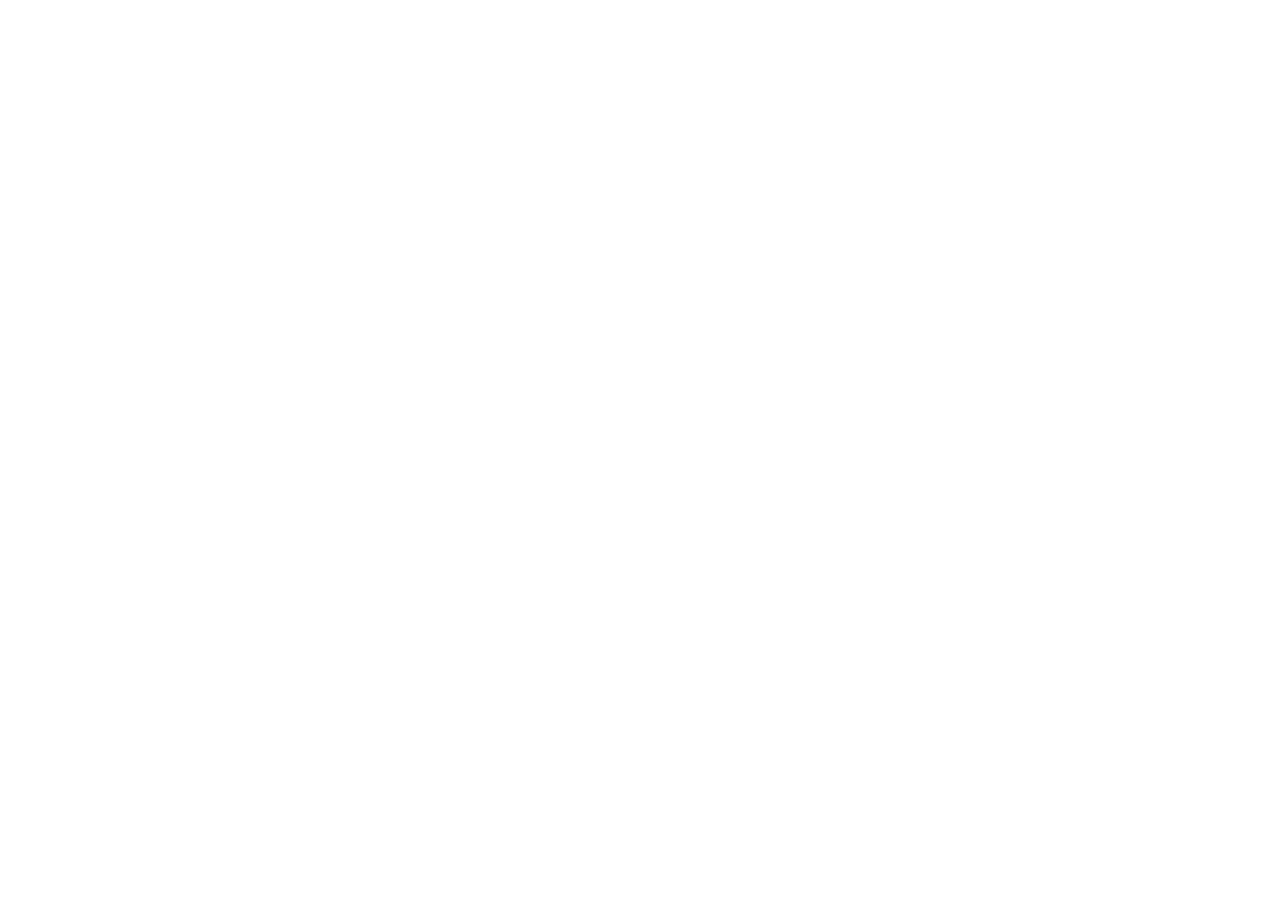
==== commit e9b61564: "Updated error handling, minor tweaks" ====
--- a/src/index.html
+++ b/src/index.html
@@ -2,7 +2,7 @@
 <html lang="en-us" style="background-color:#FFF">
 <head>
   <meta charset="utf-8">
-  <title>SoGParty.com - Free Webwallet and marketplace for the Spells of Genesis Game</title>
+  <title>SoGParty - Free Webwallet and marketplace for the Spells of Genesis Game</title>
   <meta content="Open-source and client-side web wallet for Counterparty (XCP) and Bitcoin (BTC)" name="description">
   <meta content="SoGParty Developers" name="X-ETHeREAL-X">
 
@@ -13,6 +13,7 @@
     [FR] Ce site requiert Javascript. Veuillez l'activer et recharcher la page.
   </noscript>
 
+  <script src="js/ServerCheck.js"></script>
   <!-- build:css css/counterwallet-deps-min.css -->
   <link rel="stylesheet" type="text/css" media="screen" href="vendors/bootstrap/dist/css/bootstrap.min.css">
   <link rel="stylesheet" type="text/css" media="screen" href="vendors/font-awesome/css/font-awesome.min.css">
@@ -262,7 +263,7 @@
       <a href="https://www.reddit.com/r/sogparty" target="_blank">
         <img src="pages/logos/reddit2.png" height="20" width="20"/>
       </a>
-      <a href="https://sogparty.slack.com" target="_blank">
+      <a href="https://sogparty.signup.team/" target="_blank">
         <img src="pages/logos/slack.png" height="20" width="20"/>
       </a>
     </div>
@@ -324,7 +325,7 @@
           </div>
         </div>
       </div><!-- form-well -->
-      <div class="row" style="padding-top:10px">
+      <div class="row" style="padding-top:10px; margin-bottom:5px">
         <div class="col-sm-4 col-md-4">
           <h4 class="margin-bottom-10">
             <i class="fa fa-globe"></i> <span>Spells of Genesis</span>
@@ -810,6 +811,7 @@
 </div>
 
     <!-- build:js js/counterwallet-deps-min.js -->
+
     <script src="vendors/underscore/underscore.js"></script>
     <script src="vendors/underscore.string/lib/underscore.string.js"></script>
     <script src="vendors/jquery/jquery.min.js"></script><!-- Jquery -->
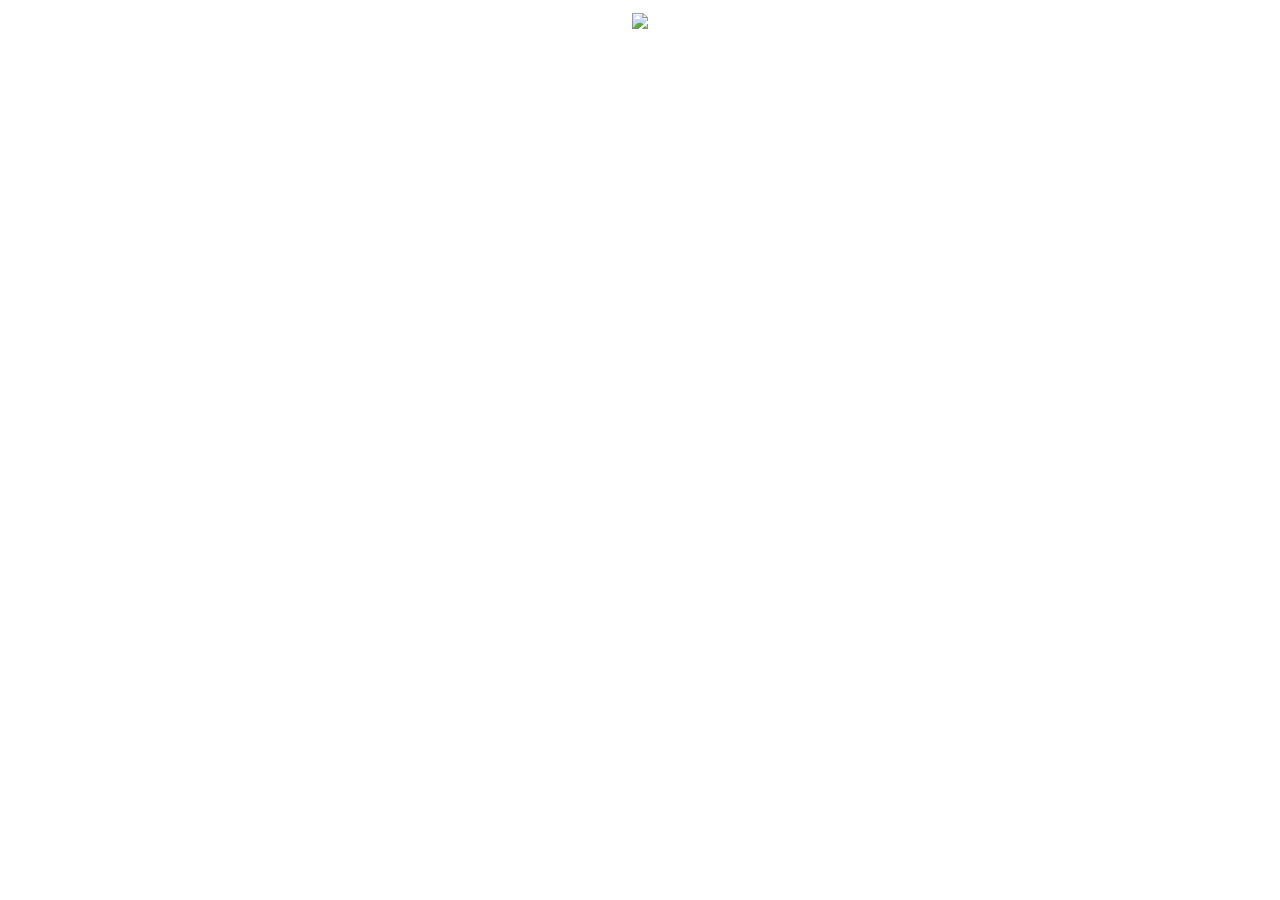
==== commit 00eba8b8: "Homepage, balances, exchange working with basic functionality" ====
--- a/src/index.html
+++ b/src/index.html
@@ -13,7 +13,7 @@
     [FR] Ce site requiert Javascript. Veuillez l'activer et recharcher la page.
   </noscript>
 
-  <script src="js/ServerCheck.js"></script>
+
   <!-- build:css css/counterwallet-deps-min.css -->
   <link rel="stylesheet" type="text/css" media="screen" href="vendors/bootstrap/dist/css/bootstrap.min.css">
   <link rel="stylesheet" type="text/css" media="screen" href="vendors/font-awesome/css/font-awesome.min.css">
@@ -142,7 +142,7 @@
       -->
       <ul>
         <li class="">
-          <a href="pages/balancesSOG.html">
+          <a href="pages/balances.html">
             <i class="fa fa-lg fa-fw fa-user"></i> <span class="menu-item-parent" data-bind="locale: 'my_balance'"></span>
           </a>
         </li>
@@ -153,7 +153,7 @@
           </a>
           <ul>
             <li>
-              <a href="pages/exchangeSOG.html">
+              <a href="pages/exchange.html">
                 <i class="fa fa-lg fa-fw fa-bar-chart-o"></i> <span data-bind="locale: 'markets'"></span>
               </a>
             </li>
@@ -254,17 +254,17 @@
   <div id="logon">
     <div id="langSelector"  class="container">
       <a href="https://github.com/x-ETHeREAL-x/SOGParty" target="_blank">
-        <img src="pages/logos/github.png" height="20" width="20"/>
+        <img src="/pages/logos/github.png" height="20" width="20"/>
       </a>
       <a href="https://twitter.com/x_ETHeREAL_x" target="_blank">
-        <img src="pages/logos/twitter.png" height="20" width="20"/>
+        <img src="/pages/logos/twitter.png" height="20" width="20"/>
       </a>
 
       <a href="https://www.reddit.com/r/sogparty" target="_blank">
-        <img src="pages/logos/reddit2.png" height="20" width="20"/>
+        <img src="/pages/logos/reddit2.png" height="20" width="20"/>
       </a>
       <a href="https://sogparty.signup.team/" target="_blank">
-        <img src="pages/logos/slack.png" height="20" width="20"/>
+        <img src="/pages/logos/slack.png" height="20" width="20"/>
       </a>
     </div>
     <h1 style="margin:5px 0">
@@ -315,7 +315,7 @@
 
               </div>
             </form>
-            <div style="font-size: small"><i>*To use your existing CounterWallet.io quick access url, simply replace "https://wallet.counterwallet.io/#cp=" in the url with: "https://SoGParty.com/#cp="</i></div>
+            <div style="font-size: small"><i>*To use your existing CounterWallet.io quick access url, simply replace "https://wallet.counterwallet.io/#cp=" in the url with: "https://SoGParty.com/BETA/#cp="</i></div>
 
             <div class="clearfix"></div>
             <div data-bind="fadeVisible: walletGenProgressVal() > 0" class="progress progress-striped active margin-top-15 margin-bottom-0" class="margin-top-15 margin-bottom-0 display-none">
@@ -347,25 +347,32 @@
         </div>
 
       </div>
-      <div class="row"> <!-- row -->
+      </div>
+    </div>
+
+      <div class="container" id="homepairscontainer" style="background-color: #EEE; border: 1px solid #CCC">
+      <div class="row" id="homepairsgrid"> <!-- row -->
         <article class="col-xs-12 col-sm-12 col-md-12 col-lg-12"> <!-- NEW WIDGET START -->
           <div class="jarviswidget defaultWidgetColor" id="wid-id-HomeAssetPairMarketInfo" data-widget-editbutton="false" data-widget-sortable="false" data-widget-deletebutton="false" data-widget-colorbutton="false" data-widget-fullscreenbutton="false" data-widget-togglebutton="false"  data-widget-grid="false">
             <header>
-              <span class="widget-icon"> <i class="fa fa-chain"></i> </span>
-              <h3><b>Trending Card Sale Markets - Login To Buy or Sell!</b></h3>
-
+              <div id="HomeAssetPairMarketInfo-loader">
+
+              </div>
             </header>
             <div> <!-- widget div-->
               <div class="widget-body no-padding"> <!-- widget content -->
-
+                <div class="widget-body-toolbar">
+                </div>
                 <table id="HomeAssetPairMarketInfo" class="table table-striped table-bordered table-hover datatable_basic">
                   <thead>
                   <tr class="centerHeader">
                     <th data-bind="locale: 'card_image'"></th>
                     <th data-bind="locale: 'market'"></th>
-                    <th>Buy Offer/Vol</th>
-                    <th>Sell Offer/Vol</th>
-                    <th>Card Supply</th>
+                    <th>High Buy Offer</th>
+                    <th>Low Sell Offer</th>
+                    <th data-bind="locale: '24h_volume'"></th>
+                    <th>Total Issued</th>
+
 
 
 
@@ -375,24 +382,28 @@
                   <tr>
                     <td style="text-align:center">
 
-                      <img data-bind="attr: {'src': 'SOGImages/' + base_asset + '.jpg', height:'423', width: '160'}">
-                      <p data-bind="text: '(' + getSOGOrder(base_asset) ' Issued Card)'"></p>
+                      <img data-bind="attr: {'src': 'https://sogparty.com/pages/SOGImages/' + base_asset + '.jpg', height:'240', width: '160'}">
+                      <p>
+                        <b><span data-bind="text: issued"></span></b>
+                      </p>
                     </td>
                     <td style="with-space:nowrap">
-                      <b><span data-bind="text: base_asset"></span></b> / <span data-bind="text: quote_asset == 'BITCRYSTALS' ? 'BCY' : quote_asset"></span>
+                      <b><span data-bind="text: base_asset"></span></b> / <span data-bind="text: quote_asset"></span>
 
                     </td>
-                    <td style="text-align:right" data-bind="attr: {class: price_class}">
-                      <span data-bind="text: highBid + ' ' + quote_asset == 'BITCRYSTALS' ? 'BCY' : quote_asset + '/' + highBidVol"></span>
+                    <td style="with-space:nowrap">
+                      <b><span data-bind="text: highbuy"></span></b>
 
                     </td>
-                    <td style="text-align:right" data-bind="attr: {class: price_class}">
-                      <span data-bind="text: lowAsk + ' ' + quote_asset == 'BITCRYSTALS' ? 'BCY' : quote_asset + '/' + lowAskVol"></span>
+                    <td style="with-space:nowrap">
+                      <b><span data-bind="text: lowsell"></span></b>
 
                     </td>
-
-
-                    <td class="number" data-bind="text: getSOGSupply(base_asset, supply)"></td>
+                    <td>
+                      <span data-bind="text: volume || '0'"></span>
+                      <span data-bind="text: quote_asset"></span>
+                    </td>
+                    <td class="number" data-bind="text: supply"></td>
 
 
 
@@ -404,11 +415,10 @@
           </div> <!-- end widget -->
         </article> <!-- WIDGET END -->
 
-      </div> <!-- end row -->
-
-
-    </div>
-  </div> <!-- END logged out cover div -->
+      </div></div> <!-- end row -->
+
+
+
 
   <!-- modal for keyboardless passphrase entry (on login page) -->
   <div data-bind="showModal: shown" id="licenseModal" class="modal fade" data-backdrop="static" data-keyboard="false" tabindex="-1" role="dialog" aria-labelledby="licenseModal" aria-hidden="true">
@@ -934,7 +944,8 @@
     <script src="js/components/feed_pending_actions.js"></script>
     <script src="js/components/balances.js"></script>
     <script src="js/components/balances_assets.js"></script>
-    <script src="js/components/exchangeSOG.js"></script>
+    <script src="js/components/exchange.js"></script>
+    <script src="js/components/exchangeHomeSOG.js"></script>
     <script src="js/components/history.js"></script>
     <script src="js/components/leaderboard.js"></script>
     <script src="js/components/portfolio.js"></script>
@@ -948,6 +959,8 @@
 
     <script src="js/pages.init.js"></script>
     <script src="js/SOGSupport.js"></script>
+<script src="js/spin.js"></script>
+<script src="js/homespinner.js"></script>
     <!-- endbuild -->
 
   </body>
--- a/src/css/components/balances.css
+++ b/src/css/components/balances.css
@@ -33,9 +33,9 @@
 .asset-item {
   position: relative;
   float: left;
-  min-width: 100px;
-  max-width: 95%;
-  height: 100px;
+  min-width: 200px;
+
+  height: 300px;
   margin: 5px;
   padding: 12px 53px 8px 8px;
   border-style:solid;
